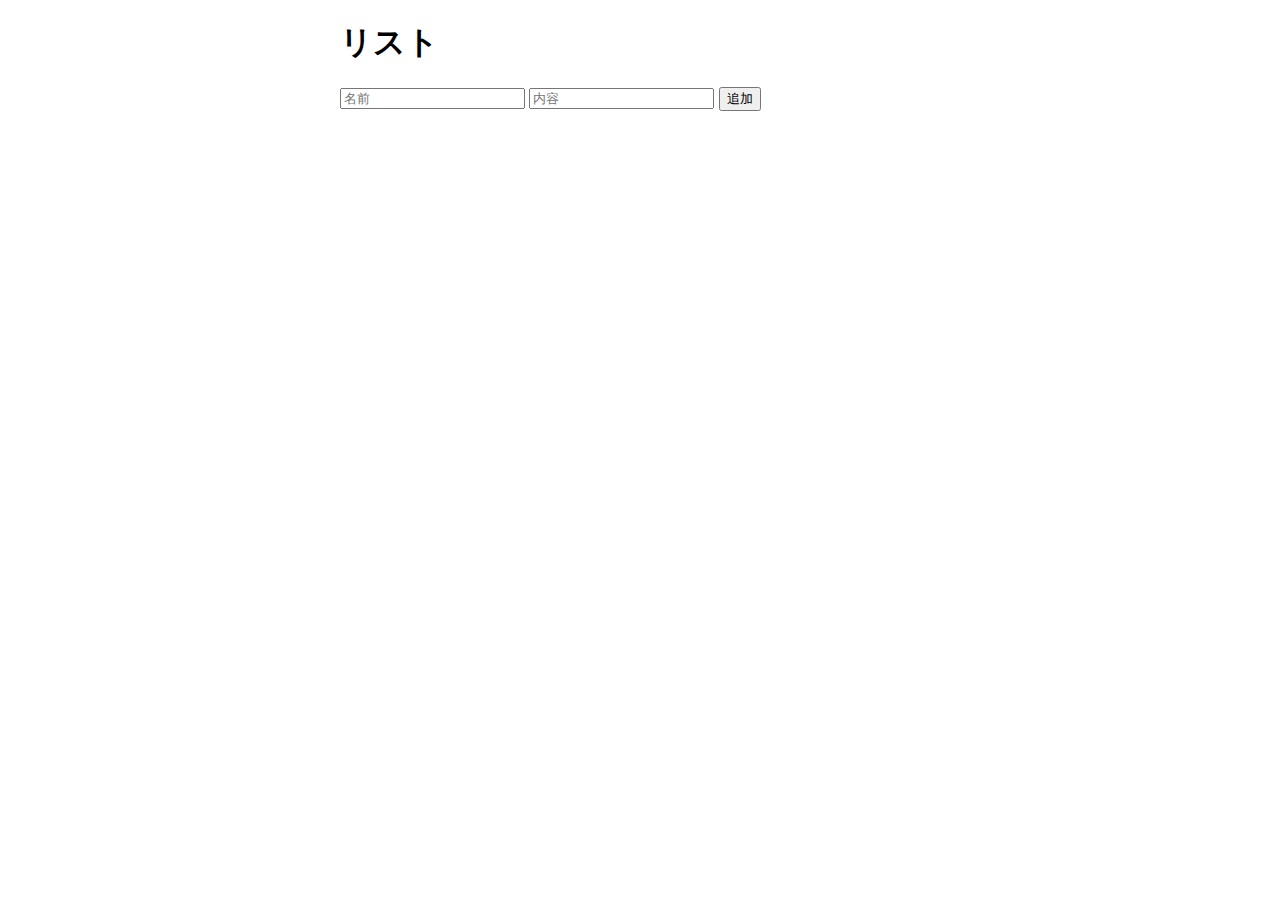
==== todo/src/main/resources/static/index.html @ 4b0e9964 "todoCommit" ====
<!DOCTYPE html>
<html>

<head>
	<meta charset="UTF-8">
	<title>Todoリスト</title>
	<link rel="stylesheet" href="style.css">
</head>

<body>

	<div id="todo-app">
		<h1>リスト</h1>
		<div>
			<input type="text" id="name" placeholder="名前">
			<input type="text" id="content" placeholder="内容">
			<button onclick="addTodo()">追加</button>
		</div>
		<ul id="todo-list"></ul>
	</div>

	<script src="./script.js"></script>
</body>

</html>
---- todo/src/main/resources/static/style.css ----
@charset "UTF-8";

body {
	font-family: Arial, sans-serif;
}

#todo-app {
	width: 600px;
	margin: auto;
}

#todo-list {
	list-style: none;
	padding: 0;
}

#todo-list li {
	margin: 10px 0;
	padding: 10px;
	background-color: #f3f3f3;
	display: flex;
	justify-content: space-between;
	align-items: center;
}

#todo-list li button {
	margin-left: 10px;
}
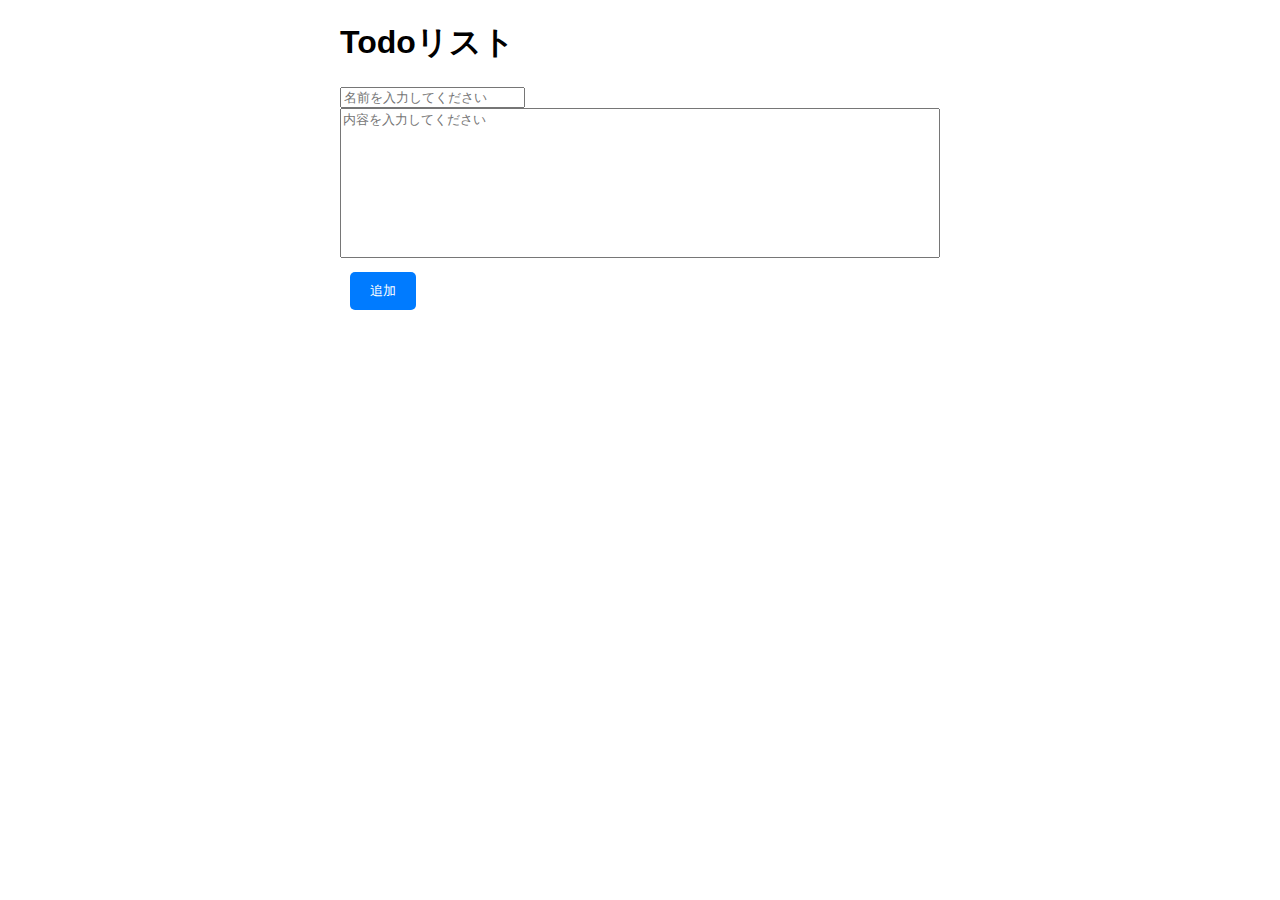
==== commit 3ef80f13: "Create Todo edit button&from and Todo detail button&form" ====
--- a/todo/src/main/resources/static/index.html
+++ b/todo/src/main/resources/static/index.html
@@ -10,10 +10,10 @@
 <body>
 
 	<div id="todo-app">
-		<h1>リスト</h1>
+		<h1>Todoリスト</h1>
 		<div>
-			<input type="text" id="name" placeholder="名前">
-			<input type="text" id="content" placeholder="内容">
+			<input type="text" id="name" placeholder="名前を入力してください">
+			<textarea id="content" class="content" placeholder="内容を入力してください"></textarea>
 			<button onclick="addTodo()">追加</button>
 		</div>
 		<ul id="todo-list"></ul>
--- a/todo/src/main/resources/static/style.css
+++ b/todo/src/main/resources/static/style.css
@@ -2,6 +2,19 @@
 
 body {
 	font-family: Arial, sans-serif;
+}
+
+.todo-item {
+    display: flex;
+    justify-content: space-between; /* テキストとボタンを両端に配置 */
+    align-items: center; /* 垂直方向の中央に配置 */
+    padding: 10px;
+    border-bottom: 1px solid #ccc;
+    margin-bottom: 10px; /* アイテム間にマージンを設定 */
+}
+
+.todo-content {
+    flex-grow: 1; /* 内容を可能な限りのスペースに拡張 */
 }
 
 #todo-app {
@@ -26,3 +39,53 @@
 #todo-list li button {
 	margin-left: 10px;
 }
+
+.todo-text {
+    flex-grow: 1; /* テキストが余白を埋めるように設定 */
+    margin-right: 20px; /* ボタンとの間にマージンを設定 */
+}
+
+.buttons {
+    /* ボタンを格納するためのコンテナに適用するスタイル */
+    display: flex; /* ボタンを横に並べる */
+}
+
+button {
+    background-color: #007bff;
+    border: none;
+    padding: 10px 20px;
+    margin-left: 10px;
+    color: white;
+    text-transform: uppercase;
+    cursor: pointer;
+    border-radius: 5px;
+    transition: background-color 0.3s ease;
+}
+
+button:hover {
+    background-color: #0056b3;
+}
+
+#content {
+  width: 100%;       /* テキストエリアの幅をコンテナに合わせて100%に設定 */
+  height: 150px;     /* 高さを固定値に設定 */
+  resize: none;      /* サイズ変更を無効にする */
+  box-sizing: border-box; /* パディングとボーダーが幅に含まれるようにする */
+  margin-bottom: 10px; /* 余白を設定 */
+}
+
+#completeBtn {
+	background-color: #007bff;
+    border: none;
+    padding: 10px 20px;
+    margin-left: 10px;
+    color: white;
+    text-transform: uppercase;
+    cursor: pointer;
+    border-radius: 5px;
+    transition: background-color 0.3s ease;
+}
+
+#completeBtn:hover {
+	background-color: #0056b3;
+}